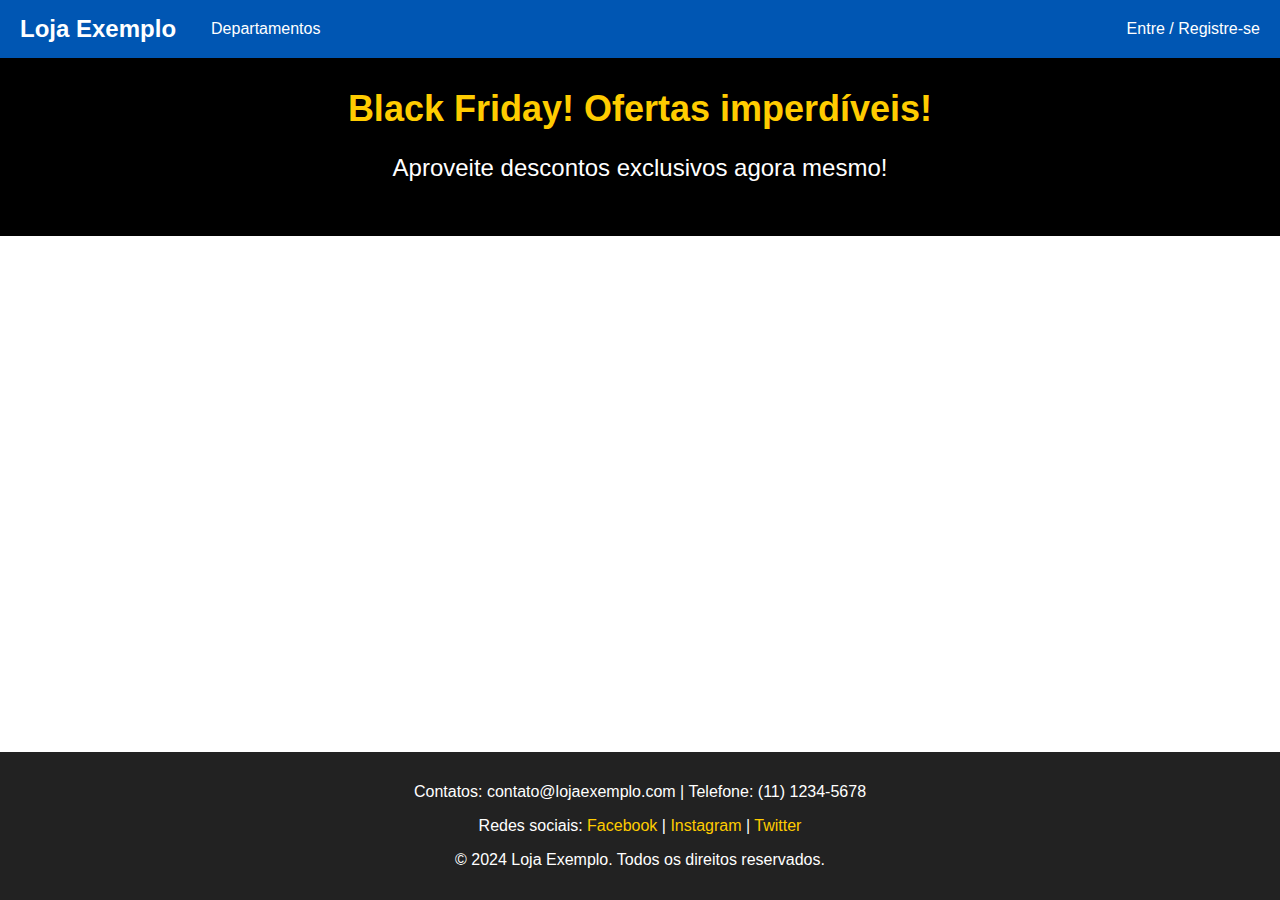
==== home.html @ 345cd86a "Initial commit" ====
<!DOCTYPE html>
<html lang="pt-BR">
<head>
  <meta charset="UTF-8">
  <meta name="viewport" content="width=device-width, initial-scale=1.0">
  <title>Loja Exemplo</title>
  <link rel="stylesheet" href="src/styles.css">
</head>
<body>
  <header>
    <div class="header-content">
      <div class="left-section">
        <a href="home.html" class="store-logo">Loja Exemplo</a>
        <div class="dropdown">
          <button class="dropbtn">Departamentos</button>
          <div class="dropdown-content">
            <a href="#brinquedos">Brinquedos</a>
            <a href="#smartphones">Smartphones</a>
            <a href="#eletrodomesticos">Eletrodomésticos</a>
            <a href="#informatica">Informática</a>
            <a href="#tvvideo">TV e Vídeo</a>
          </div>
        </div>
      </div>
      <div class="user-access">
        <a href="entrar_registrar.html">Entre / Registre-se</a>
      </div>
    </div>
  </header>
  
  <main>
    <div class="banner">
      <h2>Black Friday! Ofertas imperdíveis!</h2>
      <p>Aproveite descontos exclusivos agora mesmo!</p>
    </div>
  </main>

  <footer>
    <div class="footer-content">
      <p>Contatos: contato@lojaexemplo.com | Telefone: (11) 1234-5678</p>
      <p>Redes sociais: 
        <a href="#facebook">Facebook</a> | 
        <a href="#instagram">Instagram</a> | 
        <a href="#twitter">Twitter</a>
      </p>
      <p>&copy; 2024 Loja Exemplo. Todos os direitos reservados.</p>
    </div>
  </footer>
</body>
</html>
---- src/styles.css ----
/* Estilos globais */
body {
    font-family: Arial, sans-serif;
    margin: 0;
    padding: 0;
    color: #333;
    display: flex;
    flex-direction: column;
    min-height: 100vh;
}

/* Header e menu */
header {
    background-color: #0056b3;
    color: white;
    padding: 10px 20px;
}

.header-content {
    display: flex;
    justify-content: space-between;
    align-items: center;
}

.left-section {
    display: flex;
    align-items: center;
}

/* Logo clicável */
.store-logo {
    font-size: 1.5rem;
    font-weight: bold;
    color: white;
    text-decoration: none;
    margin-right: 20px;
}

.store-logo:hover {
    text-decoration: underline;
}

.dropdown {
    position: relative;
}

.dropbtn {
    background-color: #0056b3;
    border: none;
    color: white;
    padding: 10px 15px;
    font-size: 16px;
    cursor: pointer;
}

.dropdown-content {
    display: none;
    position: absolute;
    background-color: white;
    box-shadow: 0 4px 8px rgba(0, 0, 0, 0.2);
    z-index: 1;
    margin-top: 5px;
    min-width: 150px;
}

.dropdown-content a {
    color: #0056b3;
    text-decoration: none;
    padding: 10px 15px;
    display: block;
}

.dropdown-content a:hover {
    background-color: #f1f1f1;
}

.dropdown:hover .dropdown-content {
    display: block;
}

.user-access {
    display: flex;
    align-items: center;
}

.user-access a {
    color: white;
    text-decoration: none;
    margin-left: 15px;
}

.user-access a:hover {
    text-decoration: underline;
}

/* Banner */
.banner {
    background-color: black;
    text-align: center;
    padding: 30px 20px;
    font-size: 1.5rem;
    margin: 0;
}

.banner h2 {
    color: #ffcc00;
    margin: 0 0 10px;
}

.banner p {
    color: white;
}

/* Footer */
footer {
    background-color: #222;
    color: white;
    text-align: center;
    padding: 15px 20px;
    margin-top: auto;
}

footer a {
    color: #ffcc00;
    text-decoration: none;
}

footer a:hover {
    text-decoration: underline;
}

/* Página entre/cadastre-se */
.form-container {
    display: flex;
    justify-content: space-around;
    align-items: flex-start;
    padding: 30px 20px;
    gap: 20px;
}

.login-section,
.register-section {
    flex: 1;
    max-width: 400px;
    padding: 20px;
    border: 1px solid #ddd;
    border-radius: 8px;
    box-shadow: 0 4px 8px rgba(0, 0, 0, 0.1);
    background-color: #f9f9f9;
}

.login-section h2,
.register-section h2 {
    margin-top: 0;
    margin-bottom: 20px;
    color: #333;
}

form {
    display: flex;
    flex-direction: column;
}

form label {
    margin-bottom: 5px;
    font-weight: bold;
}

form input {
    margin-bottom: 15px;
    padding: 10px;
    border: 1px solid #ccc;
    border-radius: 4px;
}

form button {
    padding: 10px 20px;
    background-color: #0056b3;
    color: white;
    border: none;
    border-radius: 4px;
    cursor: pointer;
}

form button:hover {
    background-color: #003f8a;
}

/* Layout responsivo */
@media (max-width: 768px) {
    .header-content {
        flex-direction: column;
        align-items: flex-start;
    }

    .user-access {
        margin-left: auto;
        margin-top: 10px;
    }
}
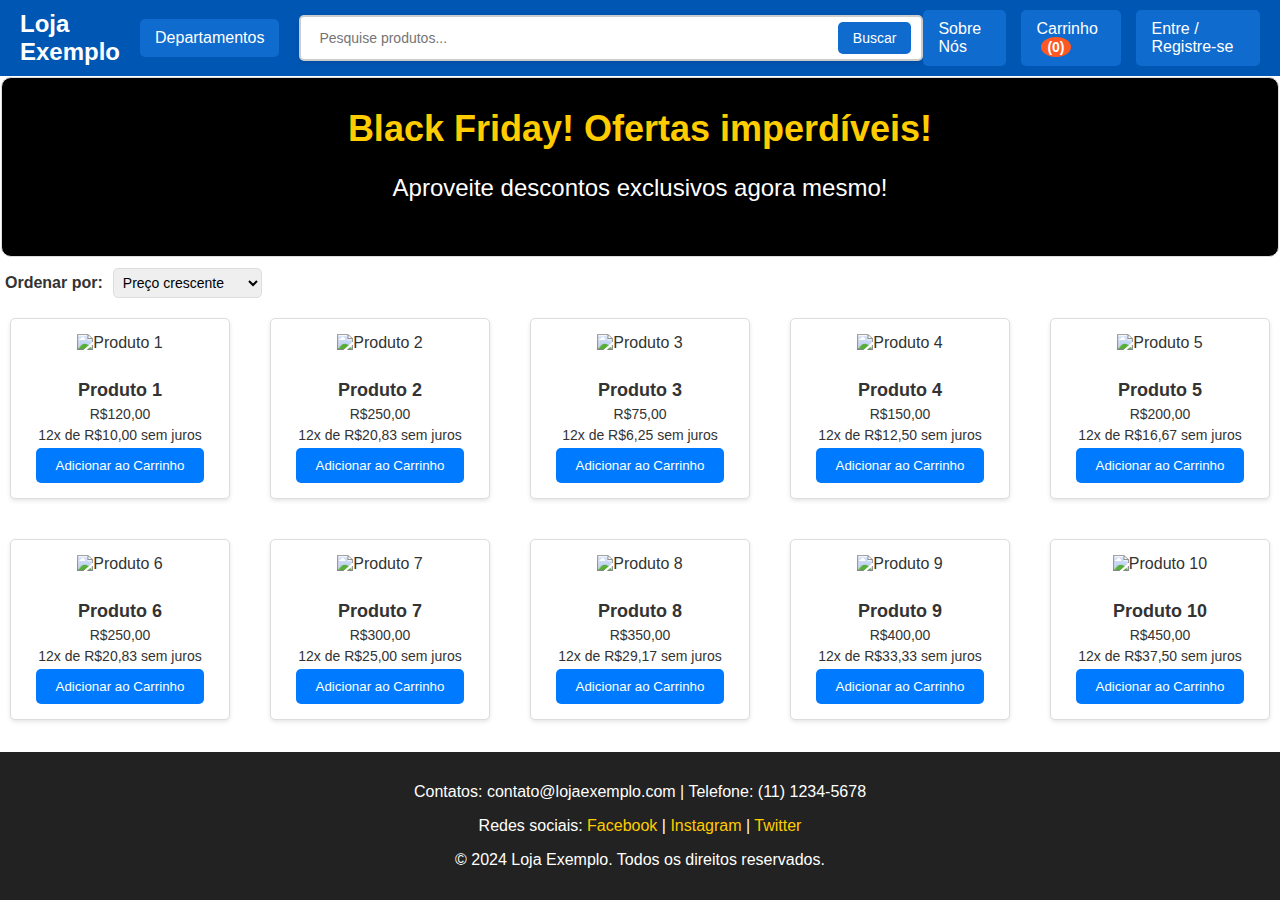
==== commit 6603937a: "final update" ====
--- a/home.html
+++ b/home.html
@@ -1,11 +1,13 @@
 <!DOCTYPE html>
 <html lang="pt-BR">
+
 <head>
   <meta charset="UTF-8">
   <meta name="viewport" content="width=device-width, initial-scale=1.0">
   <title>Loja Exemplo</title>
   <link rel="stylesheet" href="src/styles.css">
 </head>
+
 <body>
   <header>
     <div class="header-content">
@@ -14,20 +16,27 @@
         <div class="dropdown">
           <button class="dropbtn">Departamentos</button>
           <div class="dropdown-content">
-            <a href="#brinquedos">Brinquedos</a>
-            <a href="#smartphones">Smartphones</a>
-            <a href="#eletrodomesticos">Eletrodomésticos</a>
-            <a href="#informatica">Informática</a>
-            <a href="#tvvideo">TV e Vídeo</a>
+            <a href="brinquedos.html">Brinquedos</a>
+            <a href="smartphones.html">Smartphones</a>
+            <a href="eletrodomesticos.html">Eletrodomésticos</a>
+            <a href="informatica.html">Informática</a>
           </div>
         </div>
       </div>
-      <div class="user-access">
-        <a href="entrar_registrar.html">Entre / Registre-se</a>
+      <div class="search-bar">
+        <input type="text" placeholder="Pesquise produtos..." class="search-input">
+        <button class="search-button">Buscar</button>
+      </div>
+      <div class="right-section">
+        <a href="sobre.html" class="about-button">Sobre Nós</a>
+        <a href="carrinho.html" class="cart-button">
+          Carrinho <span class="cart-count">(0)</span>
+        </a>
+        <a href="entrar_registrar.html" class="user-access">Entre / Registre-se</a>
       </div>
     </div>
   </header>
-  
+
   <main>
     <div class="banner">
       <h2>Black Friday! Ofertas imperdíveis!</h2>
@@ -35,16 +44,101 @@
     </div>
   </main>
 
+  <section class="product-section">
+    <div class="sorting-container">
+      <label for="sorting" class="sorting-label">Ordenar por:</label>
+      <select id="sorting" class="sorting-dropdown">
+        <option value="price-asc">Preço crescente</option>
+        <option value="price-desc">Preço decrescente</option>
+        <option value="rating">Avaliação</option>
+        <option value="orders">Pedidos</option>
+      </select>
+    </div>
+    <div class="product-list">
+      <div class="product">
+        <img src="https://via.placeholder.com/150" alt="Produto 1">
+        <h3>Produto 1</h3>
+        <p>R$120,00</p>
+        <p>12x de R$10,00 sem juros</p>
+        <button>Adicionar ao Carrinho</button>
+      </div>
+      <div class="product">
+        <img src="https://via.placeholder.com/150" alt="Produto 2">
+        <h3>Produto 2</h3>
+        <p>R$250,00</p>
+        <p>12x de R$20,83 sem juros</p>
+        <button>Adicionar ao Carrinho</button>
+      </div>
+      <div class="product">
+        <img src="https://via.placeholder.com/150" alt="Produto 3">
+        <h3>Produto 3</h3>
+        <p>R$75,00</p>
+        <p>12x de R$6,25 sem juros</p>
+        <button>Adicionar ao Carrinho</button>
+      </div>
+      <div class="product">
+        <img src="https://via.placeholder.com/150" alt="Produto 4">
+        <h3>Produto 4</h3>
+        <p>R$150,00</p>
+        <p>12x de R$12,50 sem juros</p>
+        <button>Adicionar ao Carrinho</button>
+      </div>
+      <div class="product">
+        <img src="https://via.placeholder.com/150" alt="Produto 5">
+        <h3>Produto 5</h3>
+        <p>R$200,00</p>
+        <p>12x de R$16,67 sem juros</p>
+        <button>Adicionar ao Carrinho</button>
+      </div>
+      <div class="product">
+        <img src="https://via.placeholder.com/150" alt="Produto 6">
+        <h3>Produto 6</h3>
+        <p>R$250,00</p>
+        <p>12x de R$20,83 sem juros</p>
+        <button>Adicionar ao Carrinho</button>
+      </div>
+      <div class="product">
+        <img src="https://via.placeholder.com/150" alt="Produto 7">
+        <h3>Produto 7</h3>
+        <p>R$300,00</p>
+        <p>12x de R$25,00 sem juros</p>
+        <button>Adicionar ao Carrinho</button>
+      </div>
+      <div class="product">
+        <img src="https://via.placeholder.com/150" alt="Produto 8">
+        <h3>Produto 8</h3>
+        <p>R$350,00</p>
+        <p>12x de R$29,17 sem juros</p>
+        <button>Adicionar ao Carrinho</button>
+      </div>
+      <div class="product">
+        <img src="https://via.placeholder.com/150" alt="Produto 9">
+        <h3>Produto 9</h3>
+        <p>R$400,00</p>
+        <p>12x de R$33,33 sem juros</p>
+        <button>Adicionar ao Carrinho</button>
+      </div>
+      <div class="product">
+        <img src="https://via.placeholder.com/150" alt="Produto 10">
+        <h3>Produto 10</h3>
+        <p>R$450,00</p>
+        <p>12x de R$37,50 sem juros</p>
+        <button>Adicionar ao Carrinho</button>
+      </div>
+    </div>
+  </section>
+
   <footer>
     <div class="footer-content">
       <p>Contatos: contato@lojaexemplo.com | Telefone: (11) 1234-5678</p>
-      <p>Redes sociais: 
-        <a href="#facebook">Facebook</a> | 
-        <a href="#instagram">Instagram</a> | 
+      <p>Redes sociais:
+        <a href="#facebook">Facebook</a> |
+        <a href="#instagram">Instagram</a> |
         <a href="#twitter">Twitter</a>
       </p>
       <p>&copy; 2024 Loja Exemplo. Todos os direitos reservados.</p>
     </div>
   </footer>
 </body>
-</html>
+
+</html>--- a/src/styles.css
+++ b/src/styles.css
@@ -42,64 +42,115 @@
 
 .dropdown {
     position: relative;
+    display: inline-block;
 }
 
 .dropbtn {
-    background-color: #0056b3;
-    border: none;
+    background-color: #0f6bcd;
     color: white;
     padding: 10px 15px;
     font-size: 16px;
+    border: none;
     cursor: pointer;
+    border-radius: 5px;
 }
 
 .dropdown-content {
     display: none;
     position: absolute;
     background-color: white;
-    box-shadow: 0 4px 8px rgba(0, 0, 0, 0.2);
+    box-shadow: 0px 8px 16px rgba(0, 0, 0, 0.2);
+    padding: 10px 0;
     z-index: 1;
-    margin-top: 5px;
-    min-width: 150px;
+    border-radius: 5px;
+    transition: opacity 0.3s, visibility 0.3s ease-in-out;
+    opacity: 0;
+    visibility: hidden;
 }
 
 .dropdown-content a {
-    color: #0056b3;
+    color: black;
+    padding: 8px 16px;
     text-decoration: none;
+    display: block;
+    transition: background-color 0.2s;
+}
+
+.dropdown-content a:hover {
+    background-color: #ddd;
+}
+
+.dropdown:hover .dropdown-content,
+.dropdown-content:hover {
+    display: block;
+    opacity: 1;
+    visibility: visible;
+    transition-delay: 0s;
+}
+
+/* Adiciona o delay ao esconder */
+.dropdown-content {
+    transition: opacity 0.3s, visibility 0.3s ease-in-out;
+}
+
+.dropdown:hover .dropdown-content {
+    transition-delay: 0s;
+}
+
+.dropdown:not(:hover) .dropdown-content {
+    transition-delay: 2s;
+    /* Mantém visível por mais 2 segundos */
+}
+
+/* Botões na seção direita */
+.right-section {
+    display: flex;
+    align-items: center;
+    gap: 15px;
+}
+
+.about-button,
+.cart-button,
+.user-access {
+    color: white;
+    text-decoration: none;
+    font-size: 16px;
     padding: 10px 15px;
-    display: block;
-}
-
-.dropdown-content a:hover {
-    background-color: #f1f1f1;
-}
-
-.dropdown:hover .dropdown-content {
-    display: block;
-}
-
-.user-access {
-    display: flex;
-    align-items: center;
-}
-
-.user-access a {
-    color: white;
-    text-decoration: none;
-    margin-left: 15px;
-}
-
-.user-access a:hover {
-    text-decoration: underline;
+    background-color: #0f6bcd;
+    border-radius: 5px;
+    transition: background-color 0.3s;
+}
+
+.about-button:hover,
+.cart-button:hover,
+.user-access:hover {
+    background-color: #0056b3;
+}
+
+/* Estilo adicional para o contador de itens no carrinho */
+.cart-count {
+    background-color: #ff5722;
+    color: white;
+    font-weight: bold;
+    padding: 2px 6px;
+    border-radius: 50%;
+    font-size: 14px;
+    margin-left: 5px;
 }
 
 /* Banner */
 .banner {
     background-color: black;
     text-align: center;
+    border: 1px solid #ddd;
+    border-radius: 10px;
     padding: 30px 20px;
     font-size: 1.5rem;
-    margin: 0;
+    margin: 1px;
+}
+
+.banner h2, .banner p {
+    animation: blink 0.8s ease-in-out infinite;
 }
 
 .banner h2 {
@@ -186,6 +237,304 @@
     background-color: #003f8a;
 }
 
+/* Produtos da página home */
+button {
+    background-color: #007BFF;
+    color: white;
+    padding: 10px 20px;
+    border: none;
+    border-radius: 5px;
+    cursor: pointer;
+}
+
+button:hover {
+    background-color: #0056b3;
+}
+
+.filter-group {
+    margin-bottom: 20px;
+}
+
+.filter-group h3 {
+    margin-bottom: 10px;
+    font-size: 16px;
+}
+
+.filter-group label {
+    display: block;
+    margin-bottom: 5px;
+}
+
+section {
+    flex: 1;
+}
+
+.sorting-container {
+    margin-bottom: 10px;
+    margin-top: 10px;
+    display: flex;
+    align-items: center;
+    gap: 10px;
+}
+
+.sorting-label {
+    margin-left: 5px;
+    font-size: 16px;
+    font-weight: bold;
+}
+
+.sorting-dropdown {
+    padding: 5px;
+    font-size: 14px;
+    border: 1px solid #ddd;
+    border-radius: 5px;
+}
+
+.product-list {
+    display: grid;
+    grid-template-columns: repeat(auto-fit, minmax(200px, 1fr));
+    gap: 20px;
+}
+
+.product {
+    background-color: #fff;
+    padding: 15px;
+    text-align: center;
+    border: 1px solid #ddd;
+    border-radius: 5px;
+    box-shadow: 0 2px 4px rgba(0, 0, 0, 0.1);
+    transition: transform 0.3s, box-shadow 0.3s;
+    margin: 10px;
+}
+
+.product:hover {
+    transform: translateY(-5px);
+    box-shadow: 0 4px 8px rgba(0, 0, 0, 0.2);
+}
+
+.product img {
+    max-width: 100%;
+    height: auto;
+    margin-bottom: 10px;
+}
+
+.product h3 {
+    font-size: 18px;
+    margin-bottom: 5px;
+}
+
+.product p {
+    font-size: 14px;
+    margin: 5px 0;
+}
+
+/* Barra de pesquisa de produtos */
+.search-bar {
+    display: flex;
+    align-items: center;
+    background-color: white;
+    border: 2px solid #ccc;
+    border-radius: 5px;
+    padding: 5px 10px;
+    max-width: 600px;
+    width: 100%;
+    box-shadow: 0 2px 4px rgba(0, 0, 0, 0.1);
+    margin-left: 20px;
+}
+
+.search-input {
+    border: none;
+    outline: none;
+    padding: 8px;
+    font-size: 14px;
+    flex-grow: 1;
+    border-radius: 5px;
+}
+
+.search-button {
+    background-color: #0f6bcd;
+    color: white;
+    border: none;
+    padding: 8px 15px;
+    border-radius: 5px;
+    font-size: 14px;
+    cursor: pointer;
+    transition: background-color 0.3s;
+}
+
+.search-button:hover {
+    background-color: #0056b3;
+}
+
+/* Página Sobre Nós */
+.page-sobre {
+    background-color: #f9f9f9;
+    padding: 20px;
+    font-family: Arial, sans-serif;
+  }
+  
+  .page-sobre h1 {
+    color: #2c3e50;
+    font-size: 2.5rem;
+    text-align: center;
+    margin-bottom: 15px;
+  }
+  
+  .page-sobre p {
+    color: #555;
+    line-height: 1.6;
+    font-size: 1.1rem;
+    text-align: justify;
+    margin-bottom: 20px;
+  }
+  
+  .team-section {
+    display: flex;
+    flex-wrap: wrap;
+    justify-content: space-around;
+    margin-top: 20px;
+  }
+  
+  .team-member {
+    background-color: #fff;
+    border: 1px solid #ddd;
+    border-radius: 8px;
+    width: 200px;
+    text-align: center;
+    margin: 10px;
+    padding: 15px;
+    box-shadow: 0 4px 6px rgba(0, 0, 0, 0.1);
+  }
+  
+  .team-member img {
+    width: 100px;
+    height: 100px;
+    border-radius: 50%;
+    margin-bottom: 10px;
+  }
+  
+  .team-member h3 {
+    font-size: 1.2rem;
+    color: #2c3e50;
+  }
+  
+  .team-member p {
+    font-size: 0.9rem;
+    color: #777;
+  }
+  
+  /* Página Carrinho */
+  .page-carrinho {
+    padding: 20px;
+    background-color: #f4f4f4;
+    font-family: Arial, sans-serif;
+  }
+  
+  .page-carrinho h1 {
+    color: #34495e;
+    font-size: 2.5rem;
+    text-align: center;
+    margin-bottom: 20px;
+  }
+  
+  .cart-items {
+    display: flex;
+    flex-direction: column;
+    gap: 15px;
+  }
+  
+  .cart-item {
+    display: flex;
+    align-items: center;
+    justify-content: space-between;
+    background-color: #fff;
+    border: 1px solid #ddd;
+    border-radius: 8px;
+    padding: 15px;
+    box-shadow: 0 4px 6px rgba(0, 0, 0, 0.1);
+  }
+  
+  .cart-item img {
+    width: 80px;
+    height: 80px;
+    border-radius: 5px;
+    margin-right: 15px;
+  }
+  
+  .cart-item-details {
+    flex-grow: 1;
+    display: flex;
+    flex-direction: column;
+  }
+  
+  .cart-item-details h3 {
+    font-size: 1.1rem;
+    color: #2c3e50;
+    margin: 0;
+  }
+  
+  .cart-item-details p {
+    font-size: 0.9rem;
+    color: #777;
+  }
+  
+  .cart-item-actions {
+    display: flex;
+    gap: 10px;
+  }
+  
+  .cart-item-actions button {
+    background-color: #3498db;
+    color: #fff;
+    border: none;
+    border-radius: 5px;
+    padding: 8px 12px;
+    cursor: pointer;
+    font-size: 0.9rem;
+    transition: background-color 0.3s ease;
+  }
+  
+  .cart-item-actions button:hover {
+    background-color: #2980b9;
+  }
+  
+  .cart-summary {
+    margin-top: 20px;
+    padding: 15px;
+    background-color: #fff;
+    border: 1px solid #ddd;
+    border-radius: 8px;
+    box-shadow: 0 4px 6px rgba(0, 0, 0, 0.1);
+  }
+  
+  .cart-summary h2 {
+    color: #2c3e50;
+    font-size: 1.5rem;
+    margin-bottom: 10px;
+  }
+  
+  .cart-summary p {
+    color: #555;
+    font-size: 1rem;
+    margin: 5px 0;
+  }
+  
+  .cart-summary button {
+    width: 100%;
+    background-color: #27ae60;
+    color: #fff;
+    border: none;
+    border-radius: 5px;
+    padding: 10px 15px;
+    cursor: pointer;
+    font-size: 1rem;
+    transition: background-color 0.3s ease;
+  }
+  
+  .cart-summary button:hover {
+    background-color: #219150;
+  }
+
 /* Layout responsivo */
 @media (max-width: 768px) {
     .header-content {
@@ -197,4 +546,22 @@
         margin-left: auto;
         margin-top: 10px;
     }
+}
+
+@keyframes blink {
+    0% {
+        opacity: 1;
+    }
+    25% {
+        opacity: 0.7;
+    }
+    50% {
+        opacity: 0.4;
+    }
+    75% {
+        opacity: 0.7;
+    }
+    100% {
+        opacity: 1;
+    }
 }